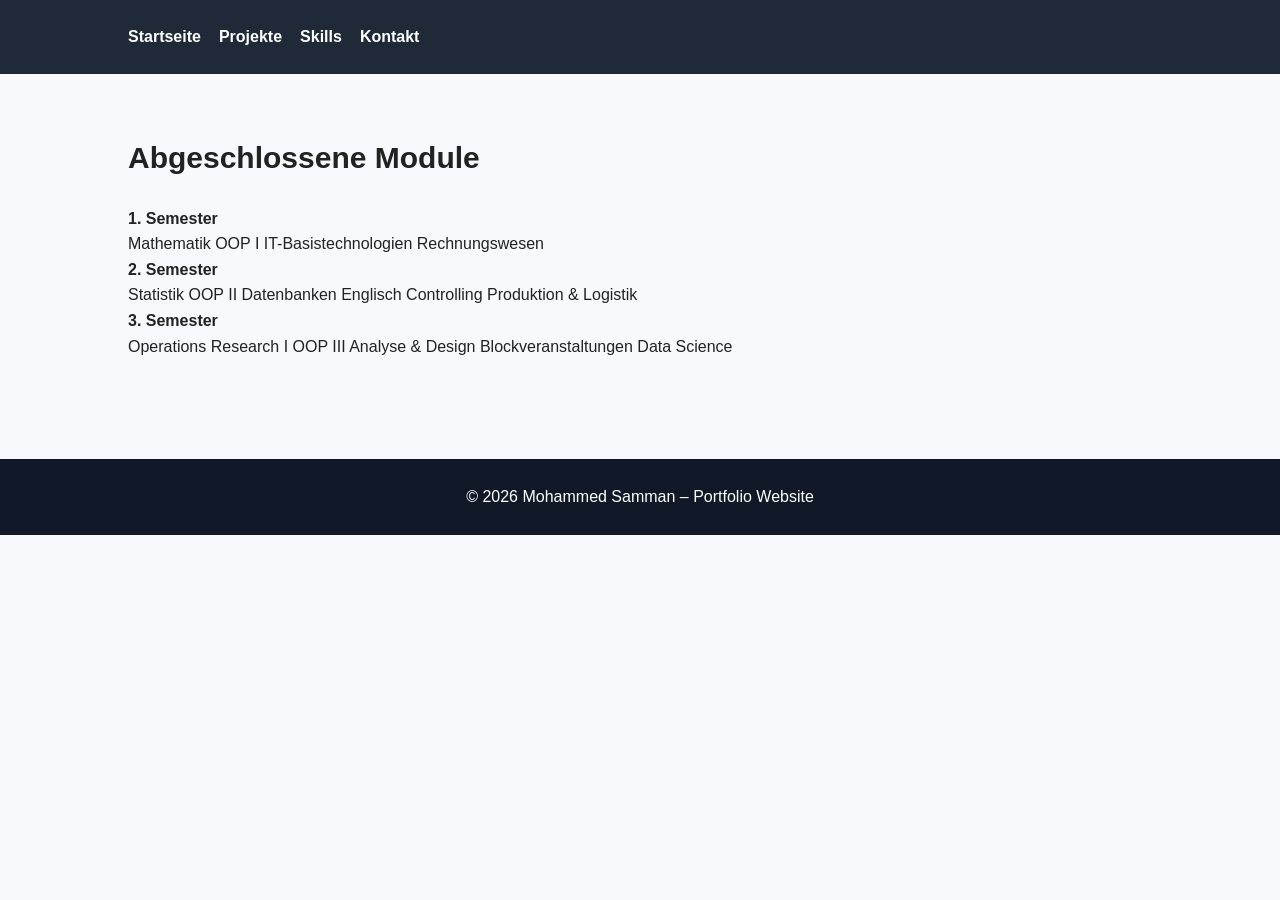
==== modules.html @ df36790c "Add initial HTML structure for modules page" ====
<!DOCTYPE html>
<html lang="de">
<head>
  <meta charset="UTF-8">
  <meta name="viewport" content="width=device-width, initial-scale=1.0">
  <title>Module | Mohammed Samman</title>
  <link rel="stylesheet" href="style.css">
</head>

<body>

<header>
  <nav class="navbar">
    <ul class="nav-links">
      <li><a href="index.html">Startseite</a></li>
      <li><a href="index.html#projects">Projekte</a></li>
      <li><a href="index.html#skills">Skills</a></li>
      <li><a href="index.html#contact">Kontakt</a></li>
    </ul>
  </nav>
</header>

<main>
  <section class="modules">
    <h2 class="section-title">Abgeschlossene Module</h2>

    <div class="timeline">

      <!-- Semester 1 -->
      <div class="timeline-item">
        <div class="timeline-dot"></div>
        <div class="timeline-content">
          <h4>1. Semester</h4>
          <div class="module-tags">
            <span class="module-tag">Mathematik</span>
            <span class="module-tag">OOP I</span>
            <span class="module-tag">IT-Basistechnologien</span>
            <span class="module-tag">Rechnungswesen</span>
          </div>
        </div>
      </div>

      <!-- Semester 2 -->
      <div class="timeline-item">
        <div class="timeline-dot"></div>
        <div class="timeline-content">
          <h4>2. Semester</h4>
          <div class="module-tags">
            <span class="module-tag">Statistik</span>
            <span class="module-tag">OOP II</span>
            <span class="module-tag">Datenbanken</span>
            <span class="module-tag">Englisch</span>
            <span class="module-tag">Controlling</span>
            <span class="module-tag">Produktion & Logistik</span>
          </div>
        </div>
      </div>

      <!-- Semester 3 -->
      <div class="timeline-item">
        <div class="timeline-dot"></div>
        <div class="timeline-content">
          <h4>3. Semester</h4>
          <div class="module-tags">
            <span class="module-tag">Operations Research I</span>
            <span class="module-tag">OOP III</span>
            <span class="module-tag">Analyse & Design</span>
            <span class="module-tag">Blockveranstaltungen</span>
            <span class="module-tag">Data Science</span>
          </div>
        </div>
      </div>

    </div>
  </section>
</main>

<footer>
  <p>© 2026 Mohammed Samman – Portfolio Website</p>
</footer>

</body>
</html>
---- style.css ----
*{
  box-sizing: border-box;
  margin: 0;
  padding: 0;
  font-family: Arial, Helvetica, sans-serif;
}
img {
  max-width: 100%;
  height: auto;
}
body {
  line-height: 1.6;
  background: #f7f9fc;
  color: #222;
}

header {
  background: #1f2937;
  color: white;
  padding: 24px 10%;
  position: sticky;
  top: 0;
  z-index: 1000;
}

.navbar {
  display: flex;
  justify-content: space-between;
  align-items: center;
  gap: 20px;
  flex-wrap: wrap;
}

.logo {
  font-size: 24px;
}

.nav-links {
  list-style: none;
  display: flex;
  gap: 18px;
  flex-wrap: wrap;
}

.nav-links a {
  color: white;
  text-decoration: none;
  font-weight: bold;
}

.nav-links a:hover {
  text-decoration: underline;
}

section {
  padding: 60px 10%;
}

.hero {
  background: white;
  padding-top: 80px;
  padding-bottom: 80px;
}

.hero-container {
  display: flex;
  align-items: center;
  justify-content: space-between;
  gap: 40px;
  flex-wrap: wrap;
}

.hero-text {
  flex: 1 1 500px;
}

.hero-text h2 {
  font-size: 38px;
  margin-bottom: 16px;
}

.hero-text p {
  max-width: 700px;
  margin-bottom: 20px;
  font-size: 18px;
}

.hero-buttons {
  display: flex;
  gap: 12px;
  flex-wrap: wrap;
}

.hero-image {
  flex: 0 0 220px;
  display: flex;
  justify-content: center;
  align-items: center;
}



.hero-image img {
  width: 220px;
  height: 220px;
  object-fit: cover;
  object-position: center top;
  border-radius: 50%;
  display: block;
  border: 4px solid white;
  box-shadow: 0 4px 12px rgba(0, 0, 0, 0.2);
}
.btn {
  display: inline-block;
  background: #2563eb;
  color: white;
  padding: 12px 20px;
  border-radius: 8px;
  text-decoration: none;
  margin-top: 10px;
}

.btn:hover {
  background: #1d4ed8;
}

.btn-secondary {
  background: #374151;
}

.btn-secondary:hover {
  background: #1f2937;
}

.section-title {
  font-size: 30px;
  margin-bottom: 24px;
}

.cards {
  display: grid;
  grid-template-columns: repeat(auto-fit, minmax(280px, 1fr));
  gap: 20px;
}

.card {
  background: white;
  padding: 22px;
  border-radius: 12px;
  box-shadow: 0 4px 14px rgba(0, 0, 0, 0.08);
}

.card h4 {
  margin-bottom: 10px;
  font-size: 22px;
}

.card p {
  margin-bottom: 10px;
}

.card a {
  color: #2563eb;
  text-decoration: none;
}

.card a:hover {
  text-decoration: underline;
}

.tags {
  margin: 12px 0;
}

.tag {
  display: inline-block;
  background: #e5edff;
  color: #1e40af;
  padding: 6px 10px;
  border-radius: 20px;
  font-size: 14px;
  margin: 4px 6px 0 0;
}

.skills-list {
  display: grid;
  grid-template-columns: repeat(auto-fit, minmax(180px, 1fr));
  gap: 14px;
}

.skill-box {
  background: white;
  padding: 16px;
  border-radius: 10px;
  box-shadow: 0 3px 10px rgba(0, 0, 0, 0.06);
  text-align: center;
  font-weight: bold;
}

.contact a {
  color: #2563eb;
  text-decoration: none;
}

.contact a:hover {
  text-decoration: underline;
}

footer {
  background: #111827;
  color: white;
  text-align: center;
  padding: 25px;
  margin-top: 40px;
}

@media (max-width: 700px) {
  .hero-container {
    flex-direction: column-reverse;
    text-align: center;
  }

  .hero-text {
    flex: 1 1 100%;
  }

  .hero-text h2 {
    font-size: 30px;
  }

  .hero-text p {
    max-width: 100%;
  }

  .hero-buttons {
    justify-content: center;
  }

  .hero-image {
    flex: 0 0 auto;
  }

  .nav-links {
    justify-content: center;
  }
}
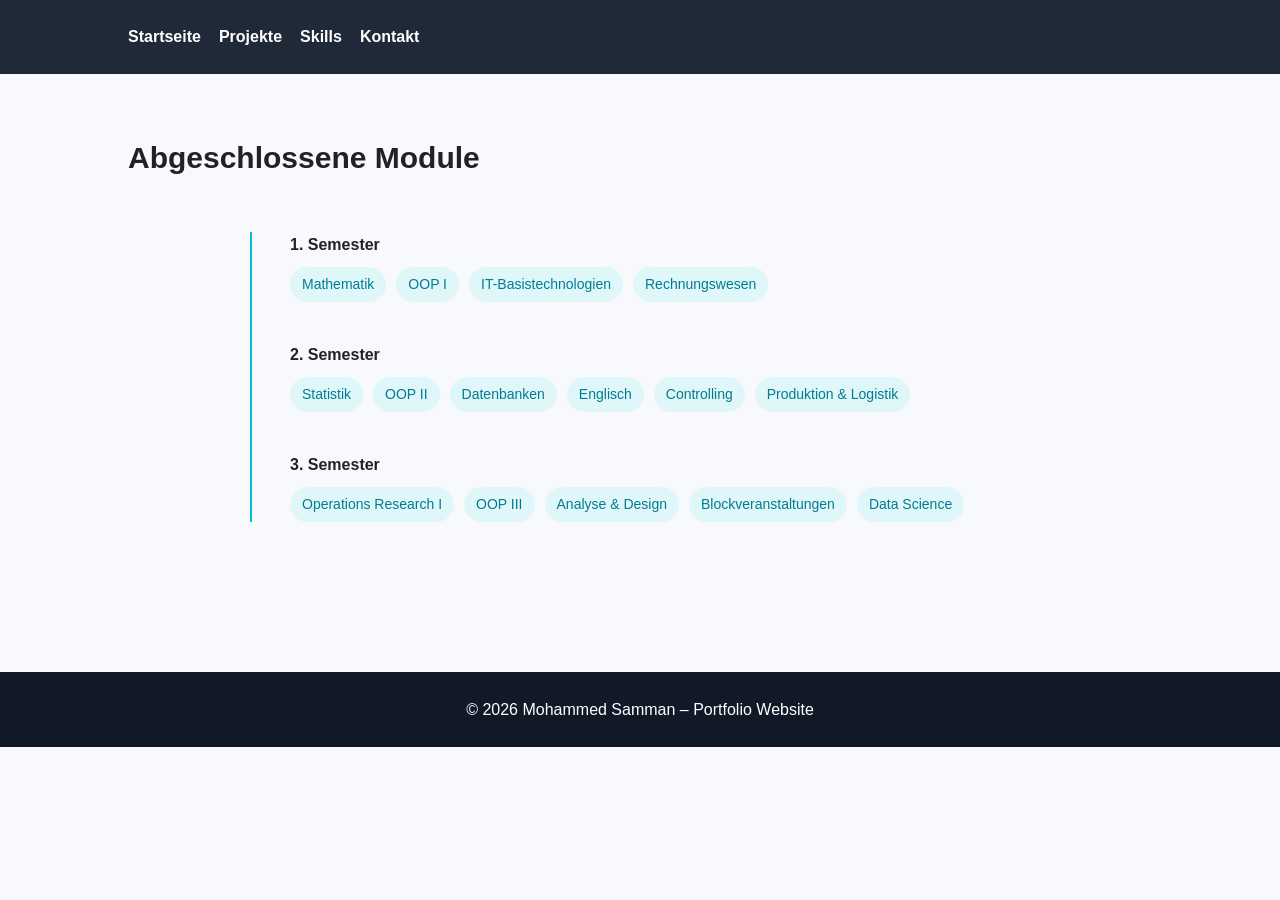
==== commit 7a389206: "Update modules.html" ====
--- a/modules.html
+++ b/modules.html
@@ -28,7 +28,6 @@
 
       <!-- Semester 1 -->
       <div class="timeline-item">
-        <div class="timeline-dot"></div>
         <div class="timeline-content">
           <h4>1. Semester</h4>
           <div class="module-tags">
@@ -42,7 +41,6 @@
 
       <!-- Semester 2 -->
       <div class="timeline-item">
-        <div class="timeline-dot"></div>
         <div class="timeline-content">
           <h4>2. Semester</h4>
           <div class="module-tags">
@@ -58,7 +56,6 @@
 
       <!-- Semester 3 -->
       <div class="timeline-item">
-        <div class="timeline-dot"></div>
         <div class="timeline-content">
           <h4>3. Semester</h4>
           <div class="module-tags">
--- a/style.css
+++ b/style.css
@@ -243,4 +243,61 @@
   .nav-links {
     justify-content: center;
   }
-}+  
+}
+
+/* MODULES TIMELINE */
+
+.timeline {
+  position: relative;
+  margin: 50px auto;
+  padding-left: 30px; /* etwas weniger Abstand */
+  max-width: 800px;
+}
+
+/* Linie */
+.timeline::before {
+  content: "";
+  position: absolute;
+  left: 10px; /* näher an den Text */
+  top: 0;
+  width: 2px;
+  height: 100%;
+  background: #00bcd4;
+}
+
+/* Item */
+.timeline-item {
+  position: relative;
+  margin-bottom: 40px;
+  padding-left: 20px; /* sorgt für sauberen Abstand zum Text */
+}
+
+
+.timeline-dot {
+  display: none;
+}
+
+/* Überschrift */
+.timeline-content h4 {
+  margin-bottom: 10px;
+}
+
+/* Module Tags */
+.module-tags {
+  display: flex;
+  flex-wrap: wrap;
+  gap: 10px;
+}
+
+.module-tag {
+  background: #e0f7fa;
+  color: #007c91;
+  padding: 6px 12px;
+  border-radius: 20px;
+  font-size: 14px;
+}
+
+
+
+
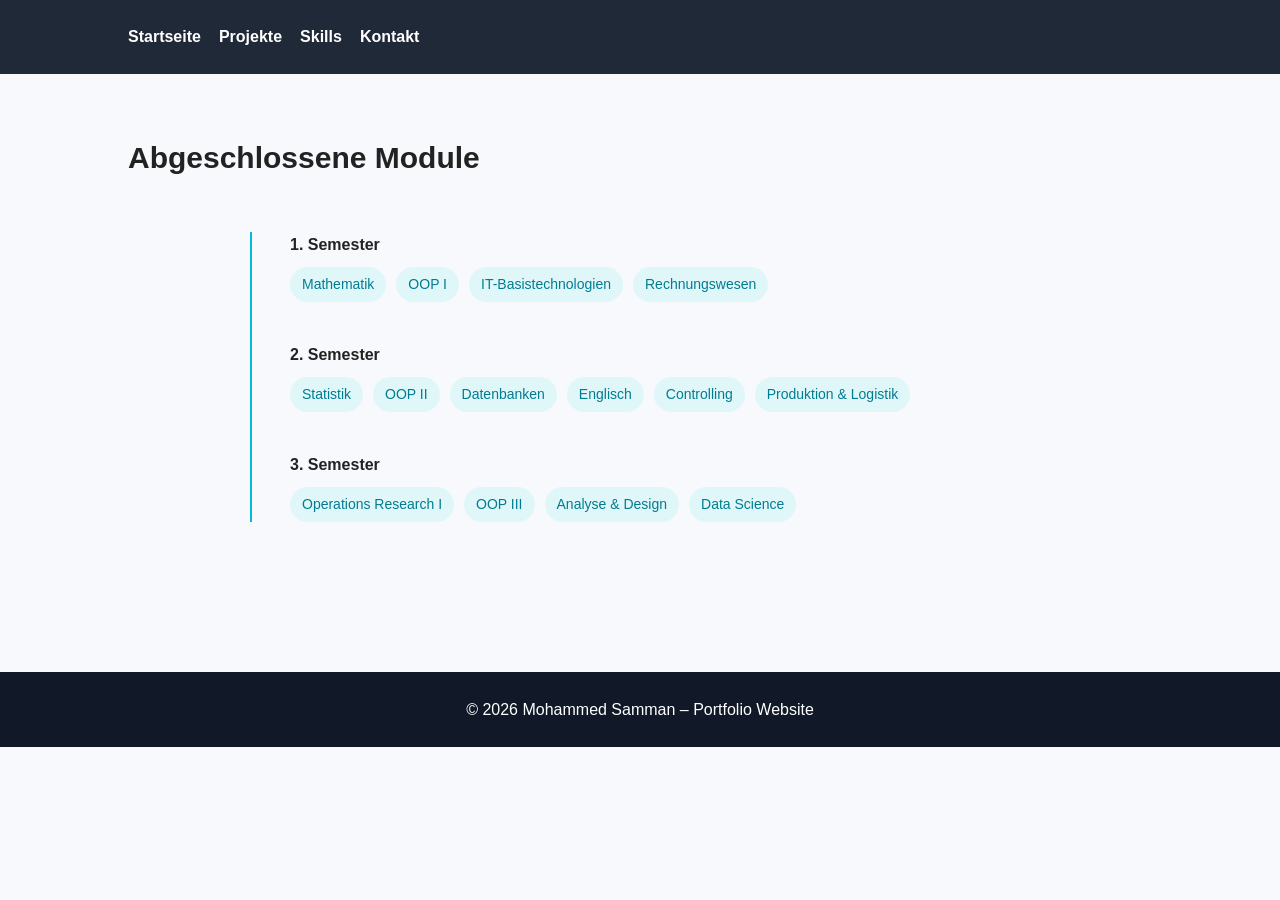
==== commit 66758c7d: "Remove 'Blockveranstaltungen' from module tags Removed 'Blockveranstaltungen' tag from module tags." ====
--- a/modules.html
+++ b/modules.html
@@ -62,7 +62,6 @@
             <span class="module-tag">Operations Research I</span>
             <span class="module-tag">OOP III</span>
             <span class="module-tag">Analyse & Design</span>
-            <span class="module-tag">Blockveranstaltungen</span>
             <span class="module-tag">Data Science</span>
           </div>
         </div>
